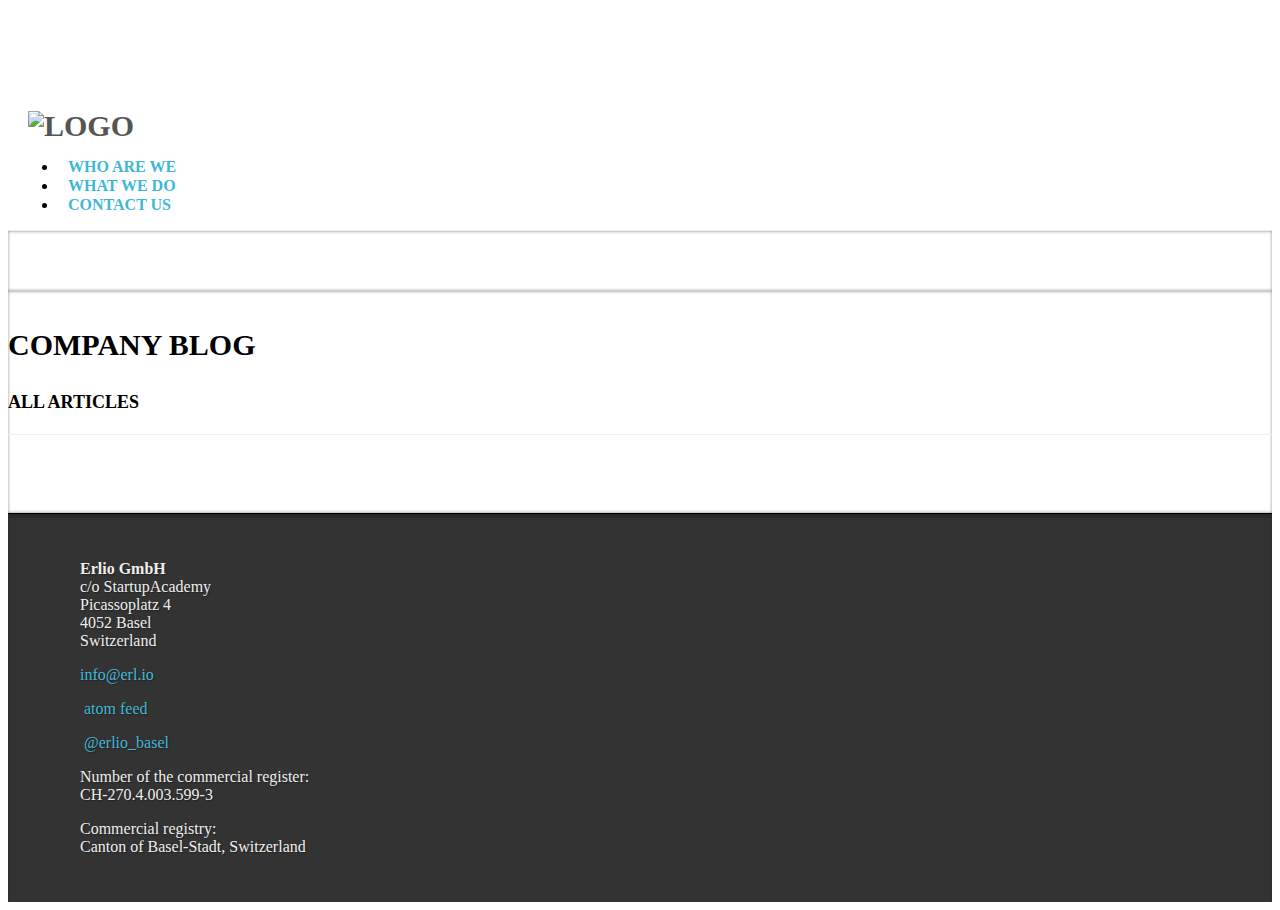
==== blog.html @ b082a828 "fixed footer" ====
<!doctype html>
<html  lang="en">
<head>
    <meta charset="utf-8">

    <!-- <meta http-equiv="X-UA-Compatible" content="IE=edge,chrome=1"> -->

    <title>Erlio GmbH</title>
    <meta name="description" content="Erlio GmbH provides consulting and development services focussing on Erlang OTP, NoSQL databases, large scale and highly available systems." />
    <meta name="keywords" content="Erlang, OTP, Basel, Switzerland, HTML5, WebSocket, Tambur.io, NoSQL, BigData, Scalability, CAP, Distributed Systems, API, Open Data, StartupAcademy" />
    <meta name="viewport" content="width=device-width">

    <!--[if lt IE 9]>
      <script src="http://html5shim.googlecode.com/svn/trunk/html5.js"></script>
    <![endif]-->

    <link rel="shortcut icon" href="/theme/img/favicon.ico">
    <link rel="apple-touch-icon-precomposed" sizes="144x144" href="/theme/img/ico/apple-touch-icon-144-precomposed.png">
    <link rel="apple-touch-icon-precomposed" sizes="114x114" href="/theme/img/ico/apple-touch-icon-114-precomposed.png">
    <link rel="apple-touch-icon-precomposed" sizes="72x72" href="/theme/img/ico/apple-touch-icon-72-precomposed.png">
    <link rel="apple-touch-icon-precomposed" href="/theme/img/ico/apple-touch-icon-57-precomposed.png">

    <link href="http://erl.io/feeds/atom.xml" type="application/atom+xml" rel="alternate" title="Erlio GmbH Full Atom Feed" />

    <link rel="stylesheet" href="/theme/css/bootstrap.css">
    <link rel="stylesheet" href="/theme/css/responsive.css">
    <link rel="stylesheet" href="/theme/css/font-awesome.css">
    <link rel="stylesheet" href="/theme/css/pygment.css">
    <link rel="stylesheet" href="/theme/css/theme.css">
    <link rel="stylesheet" href="/theme/css/fonts.css">

    <script type="text/javascript">
                var _gaq = _gaq || [];
                _gaq.push(['_setAccount', 'UA-31212924-1']);
                _gaq.push(['_setDomainName', 'erl.io']);
                _gaq.push(['_trackPageview']);

                (function() {
                 var ga = document.createElement('script'); ga.type = 'text/javascript'; ga.async = true;
                 ga.src = ('https:' == document.location.protocol ? 'https://ssl' : 'http://www') + '.google-analytics.com/ga.js';
                 var s = document.getElementsByTagName('script')[0]; s.parentNode.insertBefore(ga, s);
                 })();
            </script>

    <script src="/theme/js/libs/modernizer.min.js"></script>
</head>
<body class="theme" data-offset="110">
    <div id="top"></div>
    <!-- Page Header -->
    <header id="masthead">
        <nav class="navbar navbar-fixed-top">
            <div class="navbar-inner">
                <div class="container">

                    <a class="btn btn-navbar" data-toggle="collapse" data-target=".nav-collapse">
                        <span class="icon-bar"></span>
                        <span class="icon-bar"></span>
                        <span class="icon-bar"></span>
                    </a>


                    <h1 class="brand">
                        <a href="/">
                            <img src="/theme/img/erlio_logo.png" width="80px" alt="logo" />
                        </a>
                    </h1>

                    <div id="index-nav" class="nav-collapse">
                        <ul id="mainnav" class="nav pull-right">
                            <li>
                            <a class="static" href="/#aboutus">Who are we</a>
                            </li>
                            <li>
                            <a class="static" href="/#whatwedo">What we do</a>
                            </li>
                            <li>
                            <a class="static" href="/#contactus">Contact us</a>
                            </li>
                        </ul>
                    </div>
                </div>
            </div>
        </nav>
    </header>


    <!-- Main Content -->
    <div id="content" role="main">
<!-- Main Content -->
<section id="promo" class="section alt" style="background-image:url(/theme/img/bg_blog.png);background-size:100%;background-repeat:no-repeat;">
  <div class="container">
    <div class="hero-unit">
    </div>
  </div>
</section>
<section id="content" class="section alt">
    <div class="container">
        <div class="row-fluid">
            <div class="span9">
                <h1>Company Blog</h1>
            </div>
            <aside class="span3 sidebar panel">
                <div class="sidebar-widget">
                    <h3 class="sidebar-header">All articles</h3>
                </div>
                <ul class="unstyled">
                </ul>

            </aside>
        </div>
    </div>

</section><!-- /#content -->
    </div>

    <footer class="section" id="footer" role="contentinfo">
            <div class="container">
                <div class="row-fluid">

                    <div class="span3">
                        <ul class="icons">
                            <li>
                                <p>
                                    <i class="icon-home"></i><strong>Erlio GmbH</strong><br />c/o StartupAcademy<br />Picassoplatz 4<br />4052 Basel<br />Switzerland
                                </p>

                            </li>
                        </ul>
                   </div>
                   <div class="span3">
                       <ul class="icons">
                            <li>
                                <p>
                                <i class="icon-envelope"></i><a href="mailto:info@erl.io">info@erl.io</a>
                                </p>
                            </li>
                            <li>
                                <p>
                                    <i class="icon-rss"></i>
                                    <a href="/feeds/atom.xml" target="_blank">atom feed</a>
                                </p>
                            </li>
                            <li>
                                <p>
                                    <i class="icon-twitter"></i>
                                    <a href="http://twitter.com/erlio_basel" target="_blank">@erlio_basel</a>
                                </p>
                            </li>

                        </ul>
                    </div>
                    <div class="span4">
                         <ul class="icons">
                              <li>
                                  <p>
                                      <i class="icon-reorder"></i>Number of the commercial register:<br />CH-270.4.003.599-3
                                  </p>
                              </li>
                              <li>
                                  <p>
                                      <i class="icon-book"></i>Commercial registry:<br />Canton of Basel-Stadt, Switzerland
                                  </p>
                              </li>

                          </ul>
                      </div>
                    <div class="span2">

                    </div>
                </div>
            </div>
        </footer>








    <!-- JavaScript -->

    <!-- Grab Google CDN's jQuery, with a protocol relative URL; fall back to local if offline -->
    <script src="http://ajax.googleapis.com/ajax/libs/jquery/1.7.1/jquery.min.js"></script>
    <script>window.jQuery || document.write('<script src="/theme/js/libs/jquery.min.js"><\/script>')</script>


    <!-- Load boostrap and custom scripts -->

    <script src="/theme/js/bootstrap.min.js"></script>
     <!-- end scripts -->


</body>
</html>
---- theme/css/theme.css ----
/*
 * SmartBiz - ver 1.1
 *
 * http://www.apache.org/licenses/LICENSE-2.0
 *
 * (c) 2012 Oxygenna.com
 *
 */
/* GENERAL MARKUP RULES */
/* -------------------- */
body {
  padding-top: 80px;
  background-position: 0 100px; }

h1, h2, h3, h4, h5 {
  text-transform: uppercase;
  margin: 0; }
  h1 small, h2 small, h3 small, h4 small, h5 small {
    text-transform: none; }

h1 {
  font-size: 30px;
  line-height: 48px; }

h1 small {
  font-size: 18px; }

h2 {
  font-size: 24px;
  line-height: 48px; }

h2 small {
  font-size: 18px; }

h3 {
  font-size: 18px;
  line-height: 36px; }

h3 small {
  font-size: 14px; }

h4, h5, h6 {
  line-height: 24px; }

h4 {
  font-size: 14px; }

h4 small {
  font-size: 12px; }

h5 {
  font-size: 12px; }

h6 {
  font-size: 11px;
  color: #999999;
  text-transform: uppercase; }

a {
  color: #41b7d8;
  text-decoration: none; }

a:hover {
  color: #6bc7e1;
  text-decoration: none; }

figure {
  margin-bottom: 24px; }

/* PAGE SECTIONS */
/* ------------- */
.section {
  padding: 30px 0px;
  margin: 0;
  position: relative; }
  .section.alt {
    background: url(../img/lghtmesh.png);
    -webkit-box-shadow: 0 -1px 3px rgba(0, 0, 0, 0.25) inset, 0 1px 3px rgba(0, 0, 0, 0.25) inset;
    -moz-box-shadow: 0 -1px 3px rgba(0, 0, 0, 0.25) inset, 0 1px 3px rgba(0, 0, 0, 0.25) inset;
    box-shadow: 0 -1px 3px rgba(0, 0, 0, 0.25) inset, 0 1px 3px rgba(0, 0, 0, 0.25) inset;
    text-shadow: 1px 1px 1px white; }

/* HEADER SECTION */
/* -------------- */
#masthead .brand {
  font-weight: 800;
  font-size: 30px;
  line-height: 30px;
  padding: 23px 20px 0px;
  margin-top: 0;
  margin-bottom: 0; }
  #masthead .brand a {
    color: #555555; }
  #masthead .brand i {
    line-height: 20px;
    -webkit-transition: all 0.2s;
    -moz-transition: all 0.2s;
    -o-transition: all 0.2s;
    transition: all 0.2s; }
  #masthead .brand:hover i {
    -webkit-transform: rotate(8deg);
    -moz-transform: rotate(8deg);
    -ms-transform: rotate(8deg);
    -o-transform: rotate(8deg);
    transform: rotate(8deg);
    color: #41b7d8; }

.navbar-inner {
  background: white;
  background: rgba(255, 255, 255, 0.95);
  -webkit-box-shadow: none;
  -moz-box-shadow: none;
  box-shadow: none;
  border-bottom: 1px solid #eeeeee; }

.navbar .nav > li > a {
  text-shadow: none;
  text-transform: uppercase;
  font-weight: bold;
  padding: 29px 10px 31px;
  line-height: 19px; }

.navbar .nav > .active > a, .navbar .nav > .active > a:hover, .navbar .nav > .active > a:focus {
  -webkit-box-shadow: none;
  -moz-box-shadow: none;
  box-shadow: none; }

.dropdown-menu {
  font-size: 14px;
  background: white;
  background: rgba(255, 255, 255, 0.9); }

.navbar .nav li.dropdown .dropdown-toggle .caret, .navbar .nav li.dropdown.open .caret {
  border-top-color: #555555;
  border-bottom-color: #555555; }

.navbar .nav li.dropdown.active > .dropdown-toggle:hover {
  color: #41b7d8; }

.navbar .btn-navbar {
  background-image: -webkit-gradient(linear, 50% 0%, 50% 100%, color-stop(0%, #333333), color-stop(100%, #555555));
  background-image: -webkit-linear-gradient(#333333, #555555);
  background-image: -moz-linear-gradient(#333333, #555555);
  background-image: -o-linear-gradient(#333333, #555555);
  background-image: linear-gradient(#333333, #555555);
  background-color: #555555; }
  .navbar .btn-navbar:hover {
    color: white;
    text-shadow: 0 -1px 0 rgba(0, 0, 0, 0.25);
    background-color: #0e0e0e;
    background-image: -moz-linear-gradient(top, #151515, #040404);
    background-image: -webkit-gradient(linear, 0 0, 0 100%, from(#151515), to(#040404));
    background-image: -webkit-linear-gradient(top, #151515, #040404);
    background-image: -o-linear-gradient(top, #151515, #040404);
    background-image: linear-gradient(to bottom, #151515, #040404);
    background-repeat: repeat-x;
    filter: progid:DXImageTransform.Microsoft.gradient(startColorstr='#FF151515', endColorstr='#FF040404', GradientType=0);
    border-color: #040404 #040404 black;
    border-color: rgba(0, 0, 0, 0.1) rgba(0, 0, 0, 0.1) rgba(0, 0, 0, 0.25);
    *background-color: #040404;
    /* Darken IE7 buttons by default so they stand out more given they won't have borders */
    filter: progid:DXImageTransform.Microsoft.gradient(enabled=false); }
    .navbar .btn-navbar:hover:hover, .navbar .btn-navbar:hover:active, .navbar .btn-navbar:hover.active, .navbar .btn-navbar:hover.disabled, .navbar .btn-navbar:hover[disabled] {
      color: white;
      background-color: #040404;
      *background-color: black; }
    .navbar .btn-navbar:hover:active, .navbar .btn-navbar:hover.active {
      background-color: black \9; }

.navbar .nav.pull-right {
  margin-left: 10px;
  margin-right: 0; }

/* FOOTER SECTION */
/* --------------- */
#footer {
  background: #333333;
  color: #eeeeee;
  border-top: 1px solid black;
  text-shadow: 1px 1px 1px #222222;
  -webkit-box-shadow: 0px 3px 3px rgba(0, 0, 0, 0.25) inset;
  -moz-box-shadow: 0px 3px 3px rgba(0, 0, 0, 0.25) inset;
  box-shadow: 0px 3px 3px rgba(0, 0, 0, 0.25) inset; }
  #footer small {
    color: #eeeeee;
    font-style: italic; }

/* BOOTSTRAP UTILITIES */
/* --------------------*/
/* hero unit */
.hero-unit {
  margin-bottom: 0; }
  .alt .hero-unit {
    padding-left: 0;
    padding-right: 0;
    background: none; }

/* fancy blockquote */
.blockquote-fancy {
  padding-left: 0;
  border-left: 0;
  margin-bottom: 0;
  position: relative;
  z-index: 1;
  overflow: hidden; }
  .blockquote-fancy p {
    font-size: 30px;
    padding: 30px 30px 30px 210px;
    line-height: 1.5em; }
  .blockquote-fancy .blockquote-img {
    display: block;
    width: 180px;
    height: 180px;
    position: absolute;
    top: 30px;
    left: 0;
    -webkit-border-radius: 50%;
    -moz-border-radius: 50%;
    -ms-border-radius: 50%;
    -o-border-radius: 50%;
    border-radius: 50%;
    -webkit-box-shadow: 0 0 10px rgba(51, 51, 51, 0.9) inset;
    -moz-box-shadow: 0 0 10px rgba(51, 51, 51, 0.9) inset;
    box-shadow: 0 0 10px rgba(51, 51, 51, 0.9) inset;
    border: 10px solid #eeeeee;
    -webkit-transition: all 0.2s;
    -moz-transition: all 0.2s;
    -o-transition: all 0.2s;
    transition: all 0.2s;
    z-index: -1; }
    .blockquote-fancy .blockquote-img img {
      -webkit-transition: all 0.2s;
      -moz-transition: all 0.2s;
      -o-transition: all 0.2s;
      transition: all 0.2s;
      -webkit-border-radius: 50%;
      -moz-border-radius: 50%;
      -ms-border-radius: 50%;
      -o-border-radius: 50%;
      border-radius: 50%;
      opacity: .4;
      -ms-filter: "progid:DXImageTransform.Microsoft.Alpha(Opacity=30)"; }
  .blockquote-fancy:hover .blockquote-img {
    border-color: rgba(153, 153, 153, 0.3); }
    .blockquote-fancy:hover .blockquote-img img {
      opacity: .8;
      -ms-filter: "progid:DXImageTransform.Microsoft.Alpha(Opacity=80)"; }
  .blockquote-fancy a {
    font-size: 24px;
    display: block;
    margin-top: 10px;
    font-weight: bold; }
  .blockquote-fancy.blockquote-fancy-small p {
    font-size: 24px;
    padding: 30px 30px 30px 110px; }
  .blockquote-fancy.blockquote-fancy-small:before {
    font-size: 10em; }
  .blockquote-fancy.blockquote-fancy-small .blockquote-img {
    width: 80px;
    height: 80px; }
  .blockquote-fancy.blockquote-fancy-small a {
    font-size: 16px; }
  .blockquote-fancy.blockquote-fancy-icon p {
    padding: 30px; }
  .blockquote-fancy.blockquote-fancy-icon:before {
    font-family: "FontAwesome";
    position: absolute;
    top: 0;
    left: 0;
    line-height: 1;
    content: "\f075";
    font-size: 15em;
    color: #eeeeee;
    z-index: -1;
    opacity: .5; }
    .alt .blockquote-fancy.blockquote-fancy-icon:before {
      color: white; }

/* well */
.well {
  background: white;
  background: rgba(255, 255, 255, 0.8);
  border: 1px solid white;
  -webkit-box-shadow: 0px 0px 3px rgba(51, 51, 51, 0.2);
  -moz-box-shadow: 0px 0px 3px rgba(51, 51, 51, 0.2);
  box-shadow: 0px 0px 3px rgba(51, 51, 51, 0.2); }
  .well h3 {
    text-align: center;
    border-bottom: 1px solid white;
    -webkit-box-shadow: 0px 1px 0px #eeeeee;
    -moz-box-shadow: 0px 1px 0px #eeeeee;
    box-shadow: 0px 1px 0px #eeeeee;
    margin-bottom: 10px;
    padding-bottom: 10px; }

/* page header */
.page-header {
  margin: 24px 0;
  padding-bottom: 23px; }
  .page-header h1 {
    line-height: 1; }
  .page-header a {
    color: #999999; }
    .page-header a:hover {
      color: #555555;
      text-decoration: none; }
  .alt .page-header {
    border-color: #d4d4d4; }

.pager a {
  color: #555555; }

/* THEME UTILITIES */
/* ----------------*/
/* align center inline elements */
.pull-center {
  text-align: center;
  margin-left: auto;
  margin-right: auto; }

/* Bottom bordered lists */
.bordered {
  margin-bottom: 0; }
  .bordered > li {
    border-bottom: 1px solid #eeeeee; }
  .alt .bordered > li {
    border-color: #d4d4d4; }

/* Block display class */
.blocked {
  display: block; }

/* icon lists */
.icons {
  list-style-type: none;
  margin-left: 2em;
  text-indent: -1em; }
  .icons li [class^="icon-"], .icons li [class*=" icon-"] {
    display: inline-block;
    text-align: center;
    width: 1em; }
  .icons li small {
    display: block;
    text-indent: 0; }

/* big icons */
.huge-icon {
  font-size: 3em; }

.enormous-icon {
  font-size: 5em;
  line-height: 1; }
  .enormous-icon.circled {
    display: block;
    width: 1.4em;
    height: 1.4em;
    line-height: 1.4em;
    -webkit-border-radius: 50%;
    -moz-border-radius: 50%;
    -ms-border-radius: 50%;
    -o-border-radius: 50%;
    border-radius: 50%;
    background-color: #333333;
    color: white; }

/* thumbnail figures */
.thumbnail-figure {
  margin: 0 0 24px;
  position: relative;
  background: #333333; }
  .thumbnail-figure img {
    -webkit-transition: all 0.2s;
    -moz-transition: all 0.2s;
    -o-transition: all 0.2s;
    transition: all 0.2s; }
    .thumbnail-figure img:hover {
      opacity: .4; }

.thumbnail-title {
  position: absolute;
  top: 50%;
  margin-top: -30px;
  -webkit-transition: all 0.2s;
  -moz-transition: all 0.2s;
  -o-transition: all 0.2s;
  transition: all 0.2s; }
  .thumbnail-title span {
    display: inline-block;
    background: white;
    background: rgba(255, 255, 255, 0.8);
    color: black;
    padding: 5px 10px;
    text-shadow: 1px 1px 1px white;
    margin-top: 1px; }

.inactive .thumbnail-figure img {
  opacity: .4;
  -ms-filter: "progid:DXImageTransform.Microsoft.Alpha(Opacity=40)"; }
.inactive .thumbnail-title {
  opacity: 0;
  -ms-filter: "progid:DXImageTransform.Microsoft.Alpha(Opacity=0)"; }
.inactive a {
  cursor: default; }

/* Pricing tables */
.pricing-table {
  position: relative;
  -webkit-box-shadow: 0px 0px 10px rgba(153, 153, 153, 0.5), 0px 0px 20px rgba(153, 153, 153, 0.2) inset;
  -moz-box-shadow: 0px 0px 10px rgba(153, 153, 153, 0.5), 0px 0px 20px rgba(153, 153, 153, 0.2) inset;
  box-shadow: 0px 0px 10px rgba(153, 153, 153, 0.5), 0px 0px 20px rgba(153, 153, 153, 0.2) inset; }

.pricing-table-price {
  font-size: 30px;
  margin: -10px -20px 0 -20px;
  padding: 8px 0 10px;
  background-color: #f3f3f3;
  -webkit-box-shadow: 0px 0px 10px rgba(153, 153, 153, 0.2) inset;
  -moz-box-shadow: 0px 0px 10px rgba(153, 153, 153, 0.2) inset;
  box-shadow: 0px 0px 10px rgba(153, 153, 153, 0.2) inset;
  color: #41b7d8;
  text-shadow: 1px 1px 0 white; }
  .pricing-table-price span {
    font-weight: normal; }

.pricing-table-list {
  list-style-type: none;
  margin: 0 0 20px;
  border-bottom: 1px solid white;
  -webkit-box-shadow: 0px 1px 0px #eeeeee;
  -moz-box-shadow: 0px 1px 0px #eeeeee;
  box-shadow: 0px 1px 0px #eeeeee; }
  .pricing-table-list li {
    border-top: 1px solid white;
    -webkit-box-shadow: 0px -1px 0px #eeeeee;
    -moz-box-shadow: 0px -1px 0px #eeeeee;
    box-shadow: 0px -1px 0px #eeeeee;
    padding: 8px; }
    .pricing-table-list li:first-child {
      border-color: transparent;
      -webkit-box-shadow: none;
      -moz-box-shadow: none;
      box-shadow: none; }

.pricing-table-featured {
  background: #41b7d8;
  border-color: #238caa;
  color: white;
  text-shadow: 0px 1px 0px #279ebf; }
  .pricing-table-featured .pricing-table-price {
    text-shadow: 1px 1px 0 white;
    color: #41b7d8; }
  .pricing-table-featured h3 {
    border-bottom: 0 none; }
    .pricing-table-featured h3 span:after {
      display: inline-block;
      font-family: "FontAwesome";
      content: "\f069";
      padding-left: 10px; }
  .pricing-table-featured .pricing-table-list {
    border-color: #279ebf;
    -webkit-box-shadow: 0px 1px 0px #6bc7e1;
    -moz-box-shadow: 0px 1px 0px #6bc7e1;
    box-shadow: 0px 1px 0px #6bc7e1; }
  .pricing-table-featured li {
    border-color: #6bc7e1;
    -webkit-box-shadow: 0px -1px 0px #279ebf;
    -moz-box-shadow: 0px -1px 0px #279ebf;
    box-shadow: 0px -1px 0px #279ebf; }
    .pricing-table-featured li:first-child {
      border-color: transparent;
      -webkit-box-shadow: none;
      -moz-box-shadow: none;
      box-shadow: none; }

.pricing-table-featured.featured-orange {
  background: #f89406;
  border-color: #c67605;
  color: white;
  text-shadow: 0px 1px 0px #c67605; }
  .pricing-table-featured.featured-orange .pricing-table-price {
    text-shadow: 1px 1px 0 white;
    color: #f89406; }
  .pricing-table-featured.featured-orange h3 {
    border-bottom: 0 none; }
  .pricing-table-featured.featured-orange .pricing-table-list {
    border-color: #c67605;
    -webkit-box-shadow: 0px 1px 0px #faa937;
    -moz-box-shadow: 0px 1px 0px #faa937;
    box-shadow: 0px 1px 0px #faa937; }
  .pricing-table-featured.featured-orange li {
    border-color: #faa937;
    -webkit-box-shadow: 0px -1px 0px #c67605;
    -moz-box-shadow: 0px -1px 0px #c67605;
    box-shadow: 0px -1px 0px #c67605; }
    .pricing-table-featured.featured-orange li:first-child {
      border-color: transparent;
      -webkit-box-shadow: none;
      -moz-box-shadow: none;
      box-shadow: none; }

/* progress bars */
.progress-striped .bar {
  background-color: #ababab; }

/* filters */
.thumbnail-filters .active {
  color: #555555; }

/* BLOG PAGES */
/* ---------- */
.blog-post {
  padding-bottom: 24px; }

.blog-header {
  padding-bottom: 23px;
  margin: 24px 0;
  border-bottom: 1px solid #eeeeee; }
  .blog-header h2 {
    line-height: 1; }
  .blog-header h2 small {
    font-size: 14px; }
  .blog-header a {
    color: #999999; }
    .blog-header a:hover {
      color: #555555;
      text-decoration: none; }

.blog-footer {
  margin: 24px 0;
  padding: 12px 0;
  background-color: white;
  border-top: 1px solid #eeeeee;
  border-bottom: 1px solid #eeeeee;
  font-size: 14px;
  color: #555555; }
  .blog-footer a {
    color: #555555; }
    .blog-footer a:hover {
      color: #333333; }

.blog-tags {
  text-align: center; }

.blog-more {
  text-align: right; }

/* SIDEBAR */
/* ------- */
.sidebar-widget {
  margin-bottom: 48px; }

.sidebar-header {
  margin: 24px 0;
  padding-bottom: 23px;
  border-bottom: 1px solid #eeeeee;
  line-height: 1; }

/* CAROUSEL */
/* -------- */
.carousel, .carousel .slider {
  line-height: inherit;
  -webkit-transition: all 0.2s;
  -moz-transition: all 0.2s;
  -o-transition: all 0.2s;
  transition: all 0.2s; }

.carousel-control {
  background: none;
  border: 0 none;
  top: 50%;
  color: #333333;
  left: -30px;
  text-align: left;
  width: 20px; }
  .carousel-control.right {
    right: -30px;
    left: auto;
    text-align: right; }
  .carousel-control:hover {
    color: #41b7d8; }

/* MAP AREA */
/* -------- */
#map {
  height: 500px;
  margin: -30px 0px;
  position: relative;
  z-index: 0; }
  #map img {
    max-width: none; }

.map-top-shadow, .map-bottom-shadow {
  position: absolute;
  height: 10px;
  left: 0;
  width: 100%;
  z-index: 1; }

.map-top-shadow {
  top: 0;
  -webkit-box-shadow: 0 1px 2px rgba(0, 0, 0, 0.25) inset;
  -moz-box-shadow: 0 1px 2px rgba(0, 0, 0, 0.25) inset;
  box-shadow: 0 1px 2px rgba(0, 0, 0, 0.25) inset; }

.map-bottom-shadow {
  bottom: 0;
  -webkit-box-shadow: 0 -1px 2px rgba(0, 0, 0, 0.25) inset;
  -moz-box-shadow: 0 -1px 2px rgba(0, 0, 0, 0.25) inset;
  box-shadow: 0 -1px 2px rgba(0, 0, 0, 0.25) inset; }

/* MEDIA QUERIES */
/* ------------- */
/* Up to default desktop */
@media (max-width: 979px) {
  body {
    padding-top: 0; }

  .section {
    padding: 30px 20px;
    margin: 0 -20px; }

  #map {
    height: 200px; }

  .navbar-fixed-top {
    margin-bottom: 0; }

  .navbar-fixed-top .navbar-inner, .navbar-fixed-bottom .navbar-inner {
    position: relative; }

  .navbar .nav .active > a, .navbar .nav a:hover, .nav-collapse .nav > li > a:hover, .nav-collapse .dropdown-menu a:hover {
    background: #fbfbfb;
    -webkit-box-shadow: #eeeeee 0px 0px 5px inset;
    -moz-box-shadow: #eeeeee 0px 0px 5px inset;
    box-shadow: #eeeeee 0px 0px 5px inset;
    color: #41b7d8; }

  .nav-collapse .nav > li > a, .nav-collapse .dropdown-menu a {
    padding: 6px 15px; }

  .navbar .nav > li > .dropdown-menu::before {
    display: none; }

  .navbar .dropdown-menu {
    -webkit-box-shadow: 0px 0px 20px rgba(238, 238, 238, 0.9) inset;
    -moz-box-shadow: 0px 0px 20px rgba(238, 238, 238, 0.9) inset;
    box-shadow: 0px 0px 20px rgba(238, 238, 238, 0.9) inset;
    -webkit-border-radius: 3px;
    -moz-border-radius: 3px;
    -ms-border-radius: 3px;
    -o-border-radius: 3px;
    border-radius: 3px; }

  .thumbnail-filters {
    text-align: center; }

  .carousel-control, .carousel-control.right {
    text-align: center;
    left: 0; }
    .carousel-control.right, .carousel-control.right.right {
      right: 0px;
      left: auto; }

  /* fancy blockquote */
  .blockquote-fancy p {
    padding: 10px 30px; }
  .blockquote-fancy .blockquote-img {
    margin: 0 auto;
    position: relative;
    top: 0px;
    text-align: center; }
  .blockquote-fancy.blockquote-fancy-small p {
    padding: 30px; }

  .blog-more, .blog-tags {
    text-align: left; } }
/* portrait tablet to default desctop */
@media (min-width: 768px) and (max-width: 979px) {
  .thumbnail-title {
    display: none; } }
/* landscape phone to small desktop & porttrait tablet */
@media (max-width: 767px) {
  .thumbnails > li {
    margin-left: 0; } }
/* up to landscape phone  */
@media (max-width: 480px) {
  .hero-unit h1 {
    font-size: 48px; }

  .thumbnails > li {
    margin-left: 0; }

  .thumbnail-title {
    display: none; }

  .thumbnail-filters {
    display: block; } }
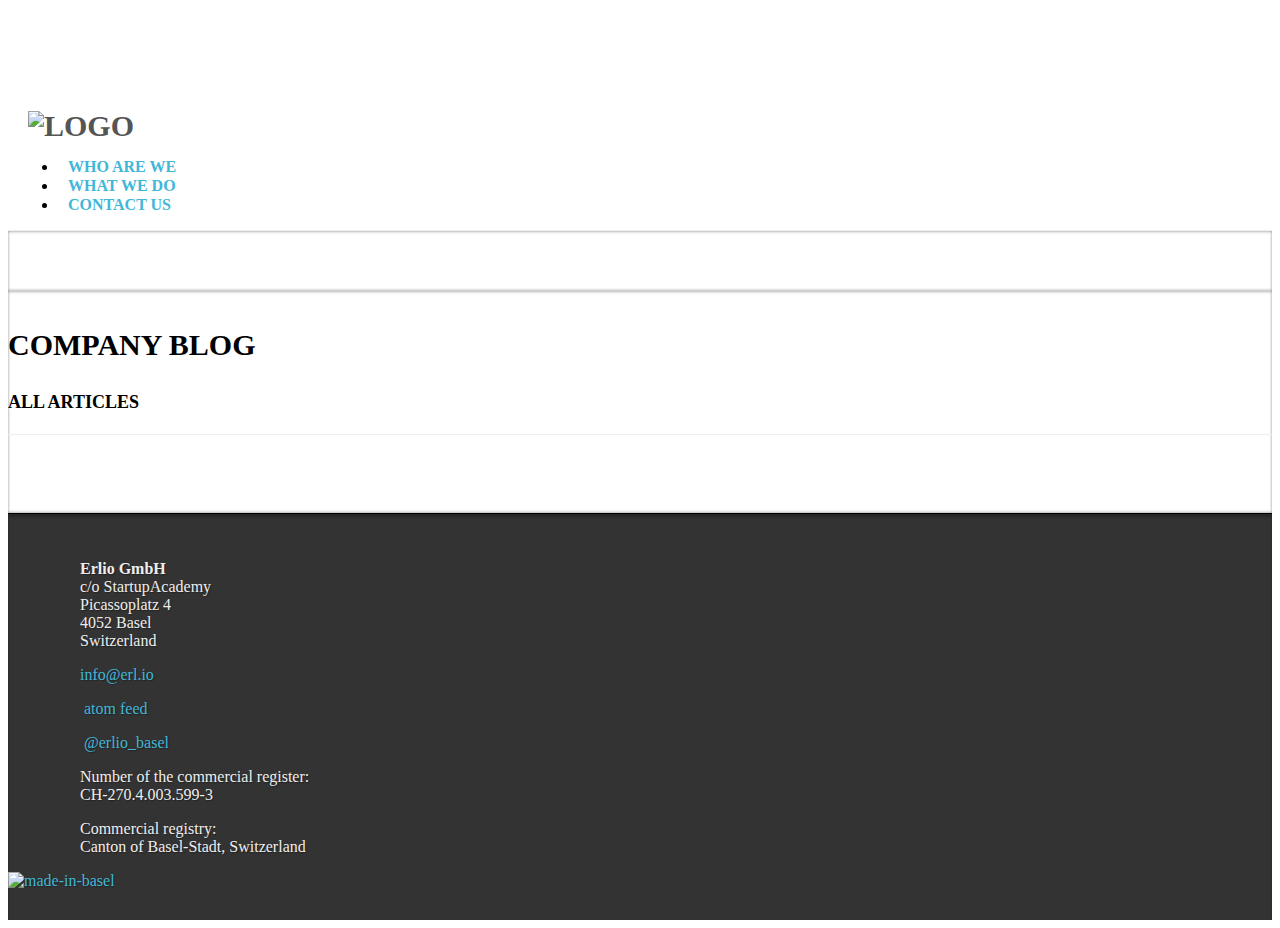
==== commit 1847245d: "some changes" ====
--- a/blog.html
+++ b/blog.html
@@ -41,6 +41,15 @@
                  var s = document.getElementsByTagName('script')[0]; s.parentNode.insertBefore(ga, s);
                  })();
             </script>
+            <!--Start of Zopim Live Chat Script-->
+            <script type="text/javascript">
+window.$zopim||(function(d,s){var z=$zopim=function(c){z._.push(c)},$=z.s=
+        d.createElement(s),e=d.getElementsByTagName(s)[0];z.set=function(o){z.set.
+        _.push(o)};z._=[];z.set._=[];$.async=!0;$.setAttribute('charset','utf-8');
+        $.src='//v2.zopim.com/?2LL7x3ER92HYjEtCD6j0jn5wJXGq7zYA';z.t=+new Date;$.
+        type='text/javascript';e.parentNode.insertBefore($,e)})(document,'script');
+            </script>
+            <!--End of Zopim Live Chat Script-->
 
     <script src="/theme/js/libs/modernizer.min.js"></script>
 </head>
@@ -165,6 +174,9 @@
                           </ul>
                       </div>
                     <div class="span2">
+                        <a href="http://madeinbasel.github.io/" target="_blank">
+                            <img src="/theme/img/made_in_basel.png" alt="made-in-basel" />
+                        </a>
 
                     </div>
                 </div>
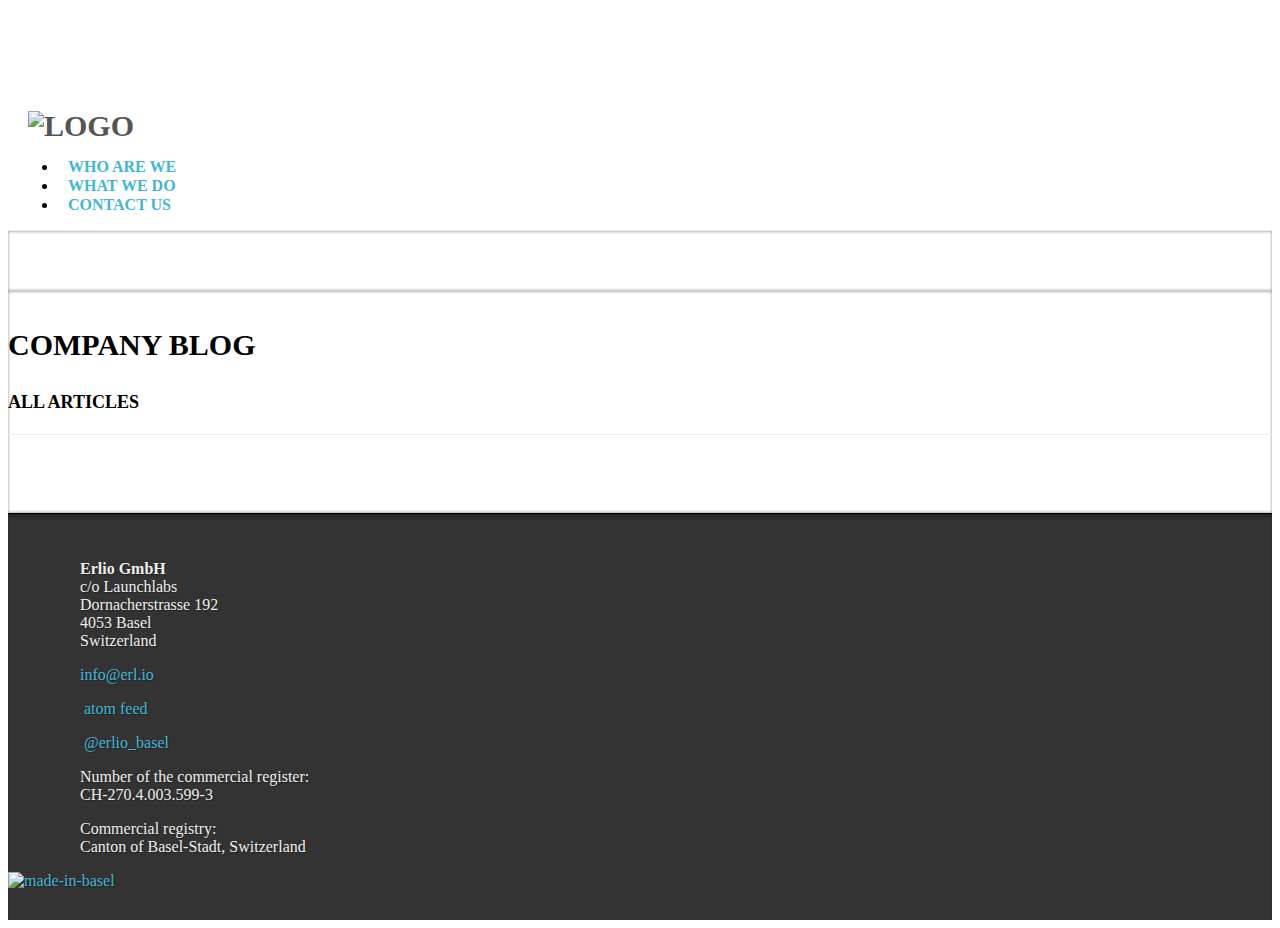
==== commit 6e3d9f4e: "updated location" ====
--- a/blog.html
+++ b/blog.html
@@ -6,8 +6,8 @@
     <!-- <meta http-equiv="X-UA-Compatible" content="IE=edge,chrome=1"> -->
 
     <title>Erlio GmbH</title>
-    <meta name="description" content="Erlio GmbH provides consulting and development services focussing on Erlang OTP, NoSQL databases, large scale and highly available systems." />
-    <meta name="keywords" content="Erlang, OTP, Basel, Switzerland, HTML5, WebSocket, Tambur.io, NoSQL, BigData, Scalability, CAP, Distributed Systems, API, Open Data, StartupAcademy" />
+    <meta name="description" content="Erlio GmbH provides consulting and development services for distributed, highly fault tolerant systems with a focus on M2M, Smart Grid and Telecom/Cloud Services." />
+    <meta name="keywords" content="Erlang, OTP, Telecom, M2M, IoT, Machine to Machine, Internet of Things, Basel, Switzerland, HTML5, WebSocket, Tambur.io, NoSQL, BigData, Scalability, CAP, Distributed Systems, API, Open Data, StartupAcademy" />
     <meta name="viewport" content="width=device-width">
 
     <!--[if lt IE 9]>
@@ -130,7 +130,7 @@
                         <ul class="icons">
                             <li>
                                 <p>
-                                    <i class="icon-home"></i><strong>Erlio GmbH</strong><br />c/o StartupAcademy<br />Picassoplatz 4<br />4052 Basel<br />Switzerland
+                                    <i class="icon-home"></i><strong>Erlio GmbH</strong><br />c/o Launchlabs<br />Dornacherstrasse 192<br />4053 Basel<br />Switzerland
                                 </p>
 
                             </li>
